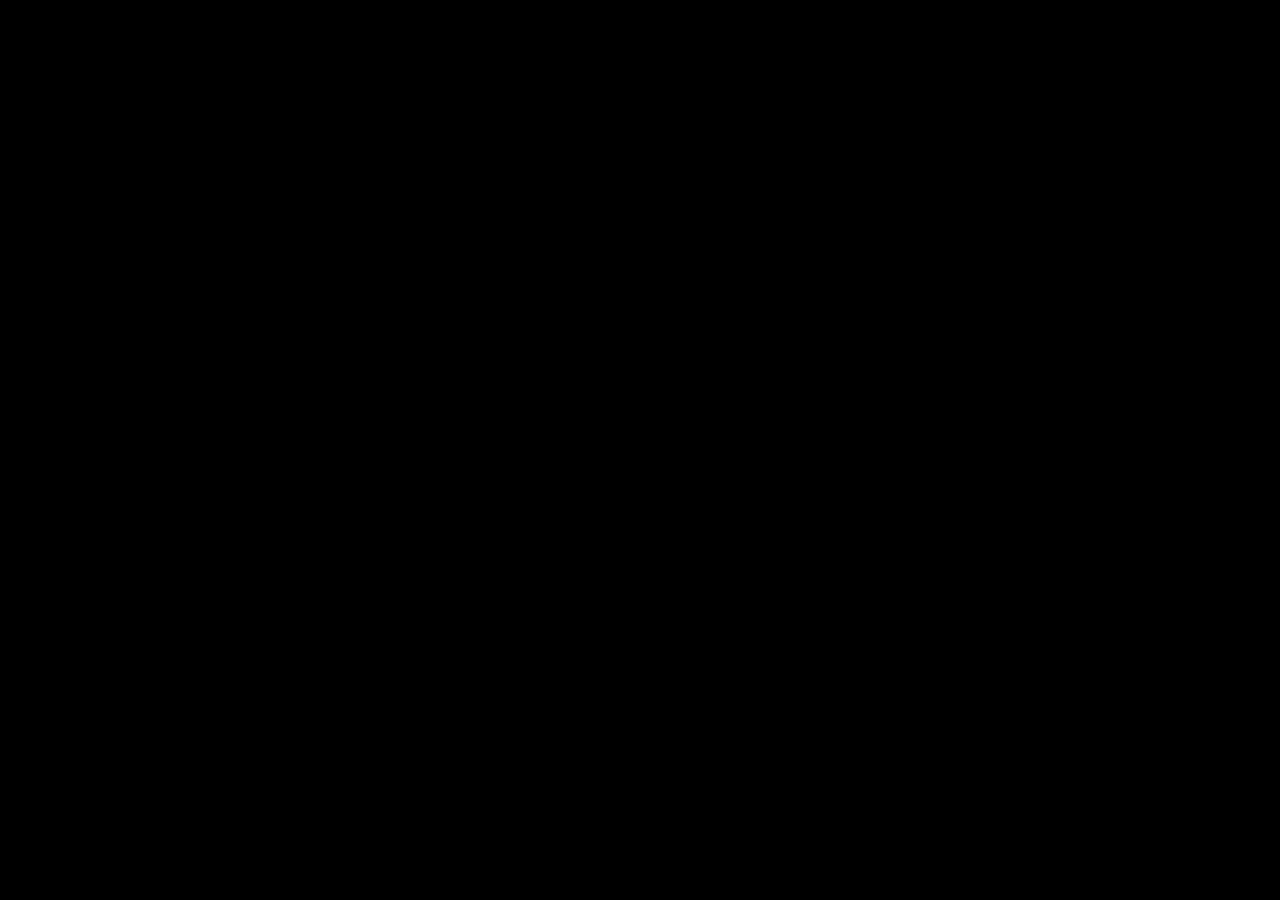
==== play/index.html @ 067cd805 "Publish Mega Soccer landing page with play/ web build. Root is now the TR/EN landing; the Godot game" ====
<!DOCTYPE html>
<html lang="en">
	<head>
		<meta charset="utf-8">
		<meta name="viewport" content="width=device-width, user-scalable=no, initial-scale=1.0">
		<title>Arcade Soccer</title>
		<style>
html, body, #canvas {
	margin: 0;
	padding: 0;
	border: 0;
}

body {
	color: white;
	background-color: black;
	overflow: hidden;
	touch-action: none;
}

#canvas {
	display: block;
}

#canvas:focus {
	outline: none;
}

#status, #status-splash, #status-progress {
	position: absolute;
	left: 0;
	right: 0;
}

#status, #status-splash {
	top: 0;
	bottom: 0;
}

#status {
	background-color: #242424;
	display: flex;
	flex-direction: column;
	justify-content: center;
	align-items: center;
	visibility: hidden;
}

#status-splash {
	max-height: 100%;
	max-width: 100%;
	margin: auto;
}

#status-splash.show-image--false {
	display: none;
}

#status-splash.fullsize--true {
	height: 100%;
	width: 100%;
	object-fit: contain;
}

#status-splash.use-filter--false {
	image-rendering: pixelated;
}

#status-progress, #status-notice {
	display: none;
}

#status-progress {
	bottom: 10%;
	width: 50%;
	margin: 0 auto;
}

#status-notice {
	background-color: #5b3943;
	border-radius: 0.5rem;
	border: 1px solid #9b3943;
	color: #e0e0e0;
	font-family: 'Noto Sans', 'Droid Sans', Arial, sans-serif;
	line-height: 1.3;
	margin: 0 2rem;
	overflow: hidden;
	padding: 1rem;
	text-align: center;
	z-index: 1;
}
		</style>
		<link id="-gd-engine-icon" rel="icon" type="image/png" href="index.icon.png" />
<link rel="apple-touch-icon" href="index.apple-touch-icon.png"/>
<link rel="manifest" href="index.manifest.json">

	</head>
	<body>
		<canvas id="canvas">
			Your browser does not support the canvas tag.
		</canvas>

		<noscript>
			Your browser does not support JavaScript.
		</noscript>

		<div id="status">
			<img id="status-splash" class="show-image--true fullsize--true use-filter--true" src="index.png" alt="">
			<progress id="status-progress"></progress>
			<div id="status-notice"></div>
		</div>

		<script src="index.js"></script>
		<script>
const GODOT_CONFIG = {"args":[],"canvasResizePolicy":2,"emscriptenPoolSize":8,"ensureCrossOriginIsolationHeaders":true,"executable":"index","experimentalVK":false,"fileSizes":{"index.pck":26736180,"index.wasm":38820072},"focusCanvas":true,"gdextensionLibs":[],"godotPoolSize":4,"serviceWorker":"index.service.worker.js"};
const GODOT_THREADS_ENABLED = true;
const engine = new Engine(GODOT_CONFIG);

(function () {
	const statusOverlay = document.getElementById('status');
	const statusProgress = document.getElementById('status-progress');
	const statusNotice = document.getElementById('status-notice');

	let initializing = true;
	let statusMode = '';

	function setStatusMode(mode) {
		if (statusMode === mode || !initializing) {
			return;
		}
		if (mode === 'hidden') {
			statusOverlay.remove();
			initializing = false;
			return;
		}
		statusOverlay.style.visibility = 'visible';
		statusProgress.style.display = mode === 'progress' ? 'block' : 'none';
		statusNotice.style.display = mode === 'notice' ? 'block' : 'none';
		statusMode = mode;
	}

	function setStatusNotice(text) {
		while (statusNotice.lastChild) {
			statusNotice.removeChild(statusNotice.lastChild);
		}
		const lines = text.split('\n');
		lines.forEach((line) => {
			statusNotice.appendChild(document.createTextNode(line));
			statusNotice.appendChild(document.createElement('br'));
		});
	}

	function displayFailureNotice(err) {
		console.error(err);
		if (err instanceof Error) {
			setStatusNotice(err.message);
		} else if (typeof err === 'string') {
			setStatusNotice(err);
		} else {
			setStatusNotice('An unknown error occurred.');
		}
		setStatusMode('notice');
		initializing = false;
	}

	const missing = Engine.getMissingFeatures({
		threads: GODOT_THREADS_ENABLED,
	});

	const COI_RELOAD_KEY = 'godot-coi-reload';

	function reloadForCrossOriginIsolation() {
		// Service worker must control this document before COOP/COEP headers apply.
		// Godot's stock shell rejects with "Service worker already exists" and never
		// reloads, which leaves a black screen until a manual refresh.
		try {
			if (sessionStorage.getItem(COI_RELOAD_KEY)) {
				const missingMsg = 'Error\nThe following features required to run Godot projects on the Web are missing:\n';
				displayFailureNotice(missingMsg + missing.join('\n'));
				return;
			}
			sessionStorage.setItem(COI_RELOAD_KEY, '1');
		} catch (err) {
			// sessionStorage can throw in private mode; still attempt one reload.
		}
		window.location.reload();
	}

	if (missing.length !== 0) {
		if (GODOT_CONFIG['serviceWorker'] && GODOT_CONFIG['ensureCrossOriginIsolationHeaders'] && 'serviceWorker' in navigator) {
			let serviceWorkerRegistrationPromise;
			try {
				serviceWorkerRegistrationPromise = navigator.serviceWorker.getRegistration();
			} catch (err) {
				serviceWorkerRegistrationPromise = Promise.reject(new Error('Service worker registration failed.'));
			}
			// Install if needed, then reload so the worker can control the page and inject headers.
			Promise.race([
				serviceWorkerRegistrationPromise.then((registration) => {
					if (registration != null) {
						return null;
					}
					return engine.installServiceWorker();
				}),
				// For some reason, `getRegistration()` can stall
				new Promise((resolve) => {
					setTimeout(() => resolve(), 2000);
				}),
			]).then(() => {
				reloadForCrossOriginIsolation();
			}).catch((err) => {
				console.error('Error while registering service worker:', err);
				reloadForCrossOriginIsolation();
			});
		} else {
			// Display the message as usual
			const missingMsg = 'Error\nThe following features required to run Godot projects on the Web are missing:\n';
			displayFailureNotice(missingMsg + missing.join('\n'));
		}
	} else {
		try {
			sessionStorage.removeItem(COI_RELOAD_KEY);
		} catch (err) {
			// ignore
		}
		setStatusMode('progress');
		engine.startGame({
			'onProgress': function (current, total) {
				if (current > 0 && total > 0) {
					statusProgress.value = current;
					statusProgress.max = total;
				} else {
					statusProgress.removeAttribute('value');
					statusProgress.removeAttribute('max');
				}
			},
		}).then(() => {
			setStatusMode('hidden');
		}, displayFailureNotice);
	}
}());
		</script>
	</body>
</html>
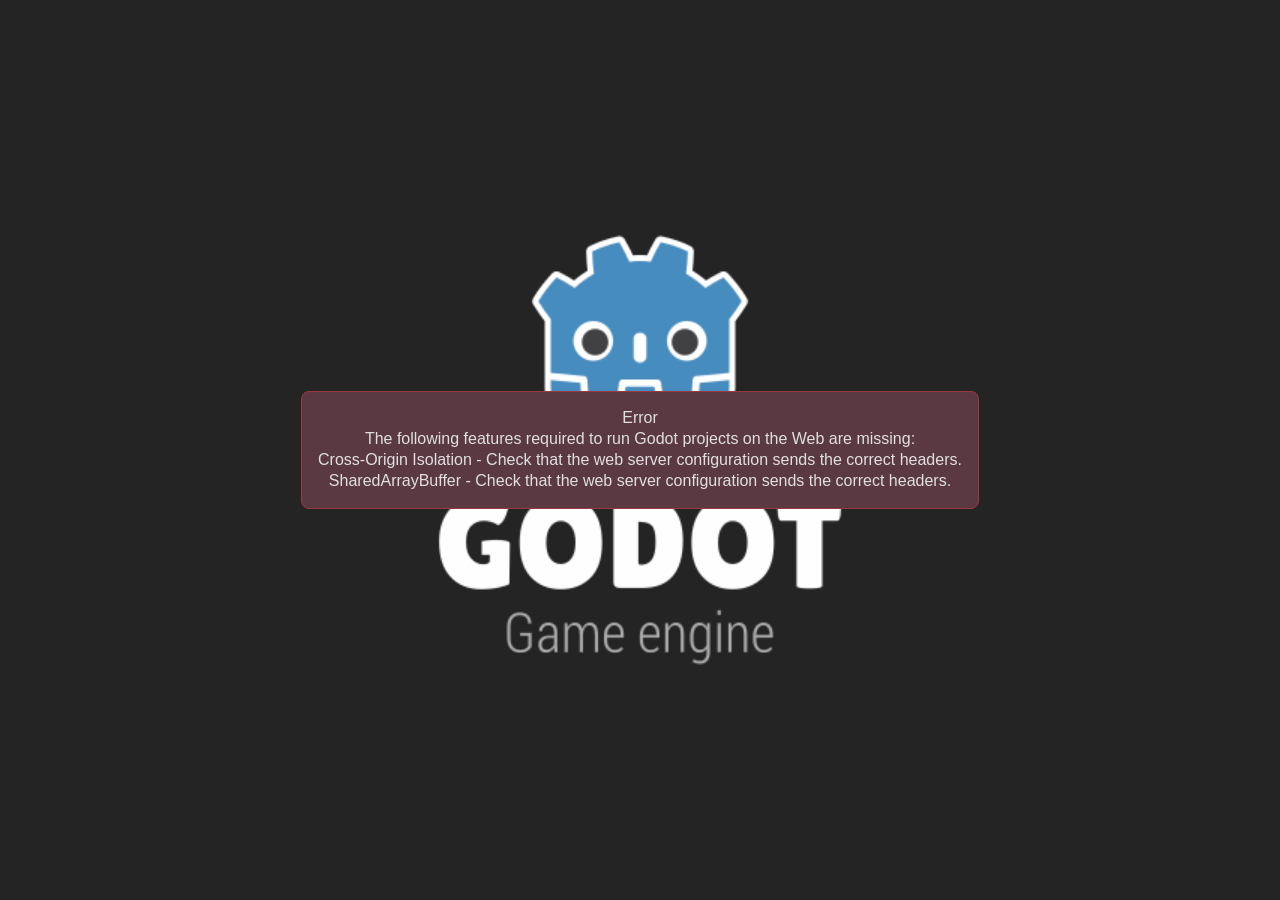
==== commit 3dd747ad: "Publish Mega Soccer site 2026-09-26 15:20" ====
--- a/play/index.html
+++ b/play/index.html
@@ -168,61 +168,105 @@
 	});
 
 	const COI_RELOAD_KEY = 'godot-coi-reload';
+	const COI_MAX_ATTEMPTS = 3;
+
+	function coiAttempts() {
+		try {
+			return parseInt(sessionStorage.getItem(COI_RELOAD_KEY) || '0', 10) || 0;
+		} catch (err) {
+			return 0;
+		}
+	}
+
+	function bumpCoiAttempt() {
+		const n = coiAttempts() + 1;
+		try {
+			sessionStorage.setItem(COI_RELOAD_KEY, String(n));
+		} catch (err) {
+			// ignore
+		}
+		return n;
+	}
+
+	function clearCoiAttempts() {
+		try {
+			sessionStorage.removeItem(COI_RELOAD_KEY);
+		} catch (err) {
+			// ignore
+		}
+	}
 
 	function reloadForCrossOriginIsolation() {
-		// Service worker must control this document before COOP/COEP headers apply.
-		// Godot's stock shell rejects with "Service worker already exists" and never
-		// reloads, which leaves a black screen until a manual refresh.
-		try {
-			if (sessionStorage.getItem(COI_RELOAD_KEY)) {
-				const missingMsg = 'Error\nThe following features required to run Godot projects on the Web are missing:\n';
-				displayFailureNotice(missingMsg + missing.join('\n'));
-				return;
+		const n = bumpCoiAttempt();
+		if (n > COI_MAX_ATTEMPTS) {
+			const missingMsg = 'Error\nThe following features required to run Godot projects on the Web are missing:\n';
+			displayFailureNotice(missingMsg + missing.join('\n'));
+			return;
+		}
+		window.location.reload();
+	}
+
+	function waitForServiceWorkerControl(timeoutMs) {
+		if (navigator.serviceWorker.controller) {
+			return Promise.resolve(true);
+		}
+		return new Promise((resolve) => {
+			let done = false;
+			const finish = (ok) => {
+				if (done) {
+					return;
+				}
+				done = true;
+				navigator.serviceWorker.removeEventListener('controllerchange', onChange);
+				resolve(ok);
+			};
+			const onChange = () => finish(true);
+			navigator.serviceWorker.addEventListener('controllerchange', onChange);
+			setTimeout(() => finish(!!navigator.serviceWorker.controller), timeoutMs);
+		});
+	}
+
+	async function ensureThreadedServiceWorker() {
+		const swUrl = GODOT_CONFIG['serviceWorker'];
+		if (!swUrl || !('serviceWorker' in navigator)) {
+			return false;
+		}
+		// Register (or re-register) so the play/ worker is active; do not race a short timeout.
+		const registration = await navigator.serviceWorker.register(swUrl, { updateViaCache: 'none' });
+		const worker = registration.active || registration.waiting || registration.installing;
+		if (worker) {
+			try {
+				worker.postMessage('claim');
+			} catch (err) {
+				// ignore
 			}
-			sessionStorage.setItem(COI_RELOAD_KEY, '1');
-		} catch (err) {
-			// sessionStorage can throw in private mode; still attempt one reload.
-		}
-		window.location.reload();
+		}
+		await navigator.serviceWorker.ready;
+		if (!navigator.serviceWorker.controller) {
+			await waitForServiceWorkerControl(4000);
+		}
+		return !!navigator.serviceWorker.controller;
 	}
 
 	if (missing.length !== 0) {
 		if (GODOT_CONFIG['serviceWorker'] && GODOT_CONFIG['ensureCrossOriginIsolationHeaders'] && 'serviceWorker' in navigator) {
-			let serviceWorkerRegistrationPromise;
-			try {
-				serviceWorkerRegistrationPromise = navigator.serviceWorker.getRegistration();
-			} catch (err) {
-				serviceWorkerRegistrationPromise = Promise.reject(new Error('Service worker registration failed.'));
-			}
-			// Install if needed, then reload so the worker can control the page and inject headers.
-			Promise.race([
-				serviceWorkerRegistrationPromise.then((registration) => {
-					if (registration != null) {
-						return null;
-					}
-					return engine.installServiceWorker();
-				}),
-				// For some reason, `getRegistration()` can stall
-				new Promise((resolve) => {
-					setTimeout(() => resolve(), 2000);
-				}),
-			]).then(() => {
+			ensureThreadedServiceWorker().then((controlling) => {
+				if (!controlling && coiAttempts() >= COI_MAX_ATTEMPTS) {
+					const missingMsg = 'Error\nThe following features required to run Godot projects on the Web are missing:\n';
+					displayFailureNotice(missingMsg + missing.join('\n'));
+					return;
+				}
 				reloadForCrossOriginIsolation();
 			}).catch((err) => {
 				console.error('Error while registering service worker:', err);
 				reloadForCrossOriginIsolation();
 			});
 		} else {
-			// Display the message as usual
 			const missingMsg = 'Error\nThe following features required to run Godot projects on the Web are missing:\n';
 			displayFailureNotice(missingMsg + missing.join('\n'));
 		}
 	} else {
-		try {
-			sessionStorage.removeItem(COI_RELOAD_KEY);
-		} catch (err) {
-			// ignore
-		}
+		clearCoiAttempts();
 		setStatusMode('progress');
 		engine.startGame({
 			'onProgress': function (current, total) {
